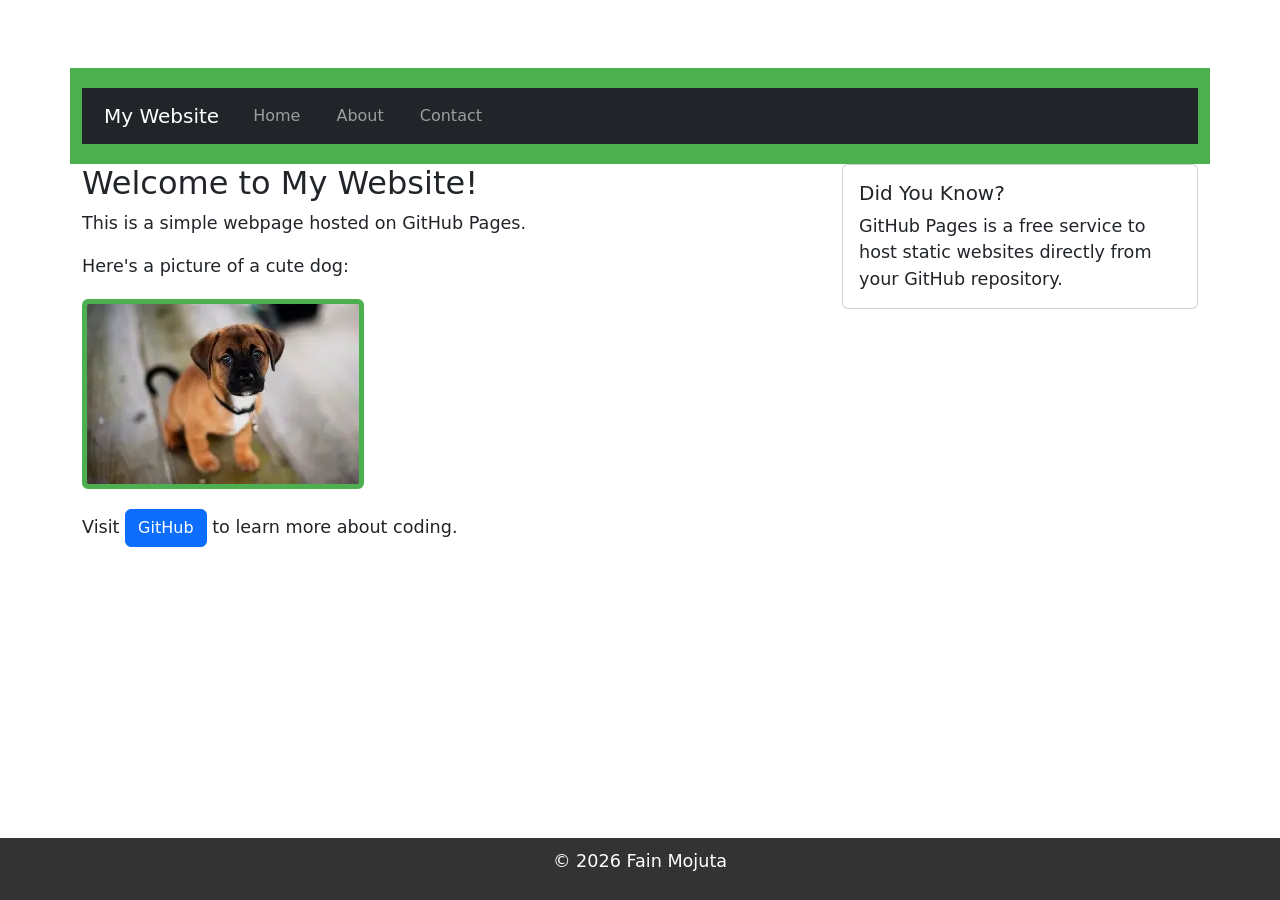
==== index.html @ 813b9f8f "Fix image source and clean up HTML structure" ====
<!DOCTYPE html>

<html lang="en">

<head>

  <meta charset="UTF-8">
  <meta name="viewport" content="width=device-width, initial-scale=1.0">
  <title>My First GitHub Page</title>
  <link rel="stylesheet" href="styles.css">
  <link href="https://cdn.jsdelivr.net/npm/bootstrap@5.3.0/dist/css/bootstrap.min.css" rel="stylesheet"> 
</head>

<body>
     

     <main class="container my-5"> 

    <div class="row"> 
<header> 

    <nav class="navbar navbar-expand-lg navbar-dark bg-dark"> 

        <div class="container"> 

            <a class="navbar-brand" href="index.html">My Website</a> 

            <button class="navbar-toggler" type="button" data-bs-toggle="collapse" data-bs-target="#navbarNav"> 

                <span class="navbar-toggler-icon"></span> 

            </button> 

            <div class="collapse navbar-collapse" id="navbarNav"> 

                <ul class="navbar-nav"> 

                    <li class="nav-item"> 

                        <a class="nav-link" href="index.html">Home</a> 

                    </li> 

                    <li class="nav-item"> 

                        <a class="nav-link" href="about.html">About</a> 

                    </li> 

                    <li class="nav-item"> 

                        <a class="nav-link" href="contact.html">Contact</a> 

                    </li> 

                </ul> 

            </div> 

        </div> 

    </nav> 

</header> 
        <div class="col-md-8"> 

            <h2>Welcome to My Website!</h2> 

            <p>This is a simple webpage hosted on GitHub Pages.</p> 

            <p>Here's a picture of a cute dog:</p> 

            <img src="dog.png.webp" alt="A cute dog" class="img-fluid rounded"> 

            <p class="mt-3">Visit <a href="https://github.com" class="btn btn-primary">GitHub</a> to learn more about coding.</p> 

        </div> 

        <div class="col-md-4"> 

            <div class="card"> 

                <div class="card-body"> 

                    <h5 class="card-title">Did You Know?</h5> 

                    <p class="card-text">GitHub Pages is a free service to host static websites directly from your GitHub repository.</p> 

                </div> 

            </div> 

        </div>
	</div>
	  </main>

      <footer>
        
        <p>&copy; 2026 Fain Mojuta</p>
  
      </footer>
	<script src="https://cdn.jsdelivr.net/npm/@popperjs/core@2.11.6/dist/umd/popper.min.js"></script> 

<script src="https://cdn.jsdelivr.net/npm/bootstrap@5.3.0/dist/js/bootstrap.min.js"></script>

</body>

</html>
---- styles.css ----
body{
	font-family: Arial, sans-serif;
	color: #333;

background-color: #f9f9f9;

margin: 0;

padding: 0;

line-height: 1.6;

}
header {

background-color: #4CAF50;

color: white;

padding: 20px;

text-align: center;

}


header h1 {

margin: 0;

}


nav a {

color: white;

text-decoration: none;

margin: 0 10px;
}
nav a:hover {

text-decoration: underline;

}
main {

padding: 20px;

max-width: 800px;

margin: 0 auto;

}


main img {

max-width: 100%;

height: auto;

display: block;

margin: 20px 0;

}footer {

background-color: #333;

color: white;

text-align: center;

padding: 10px;

position: fixed;

bottom: 0;

width: 100%;

}p {

font-size: 1.1em;

}


a {

color: #4CAF50;

text-decoration: none;

}


a:hover {

text-decoration: underline;

}
img {

border: 5px solid #4CAF50;

border-radius: 10px;

}
main a[href^="mailto:"] {

color: #ff5722;

font-weight: bold;

}
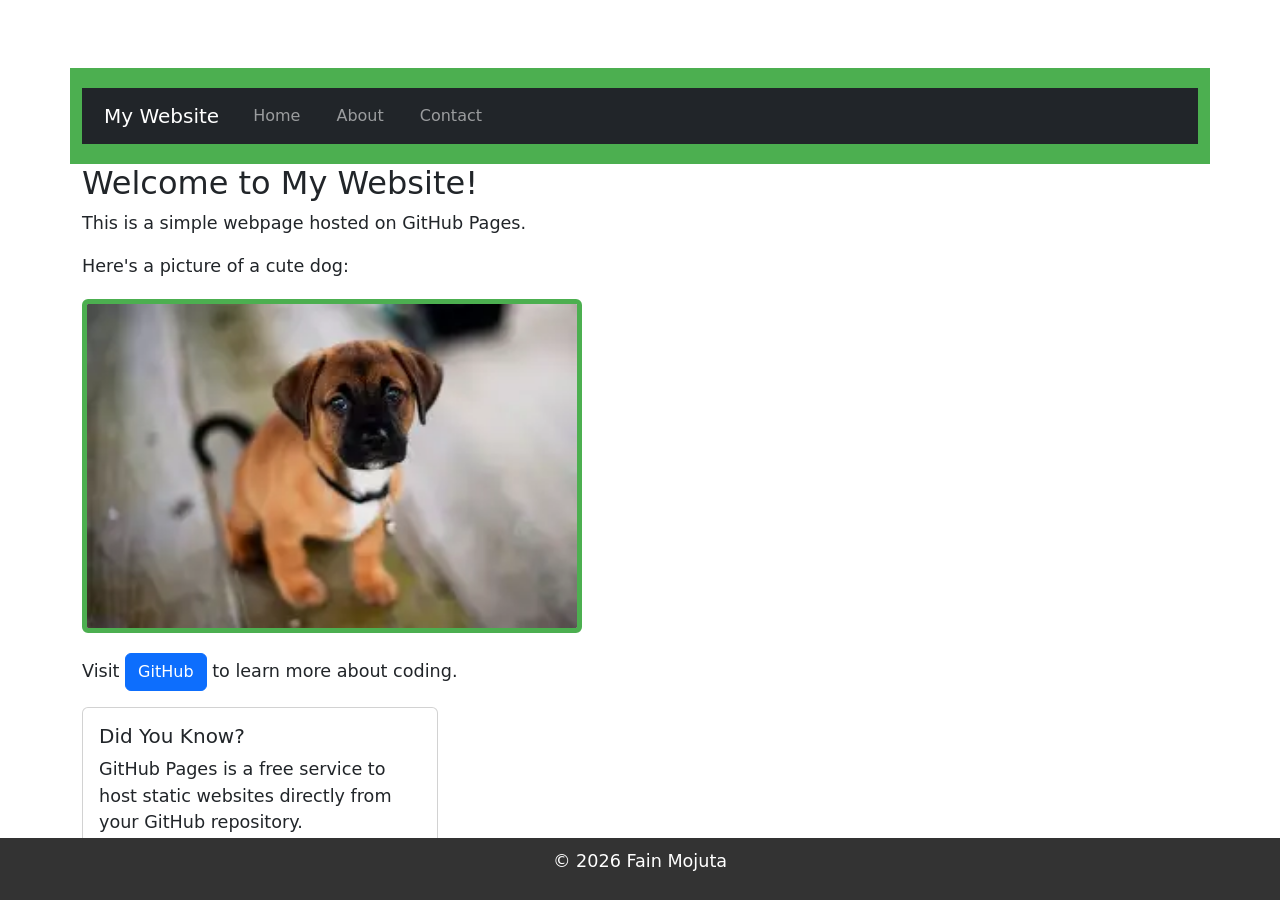
==== commit 903b178e: "Fix HTML structure and update column sizes" ====
--- a/index.html
+++ b/index.html
@@ -62,7 +62,7 @@
     </nav> 
 
 </header> 
-        <div class="col-md-8"> 
+        <div class="col-md-9"> 
 
             <h2>Welcome to My Website!</h2> 
 
@@ -70,7 +70,7 @@
 
             <p>Here's a picture of a cute dog:</p> 
 
-            <img src="dog.png.webp" alt="A cute dog" class="img-fluid rounded"> 
+            <img src="dog.jpg" alt="A cute dog" class="img-fluid rounded" style="width: 500px;"> 
 
             <p class="mt-3">Visit <a href="https://github.com" class="btn btn-primary">GitHub</a> to learn more about coding.</p> 
 
@@ -118,3 +118,5 @@
 
 
 
+
+
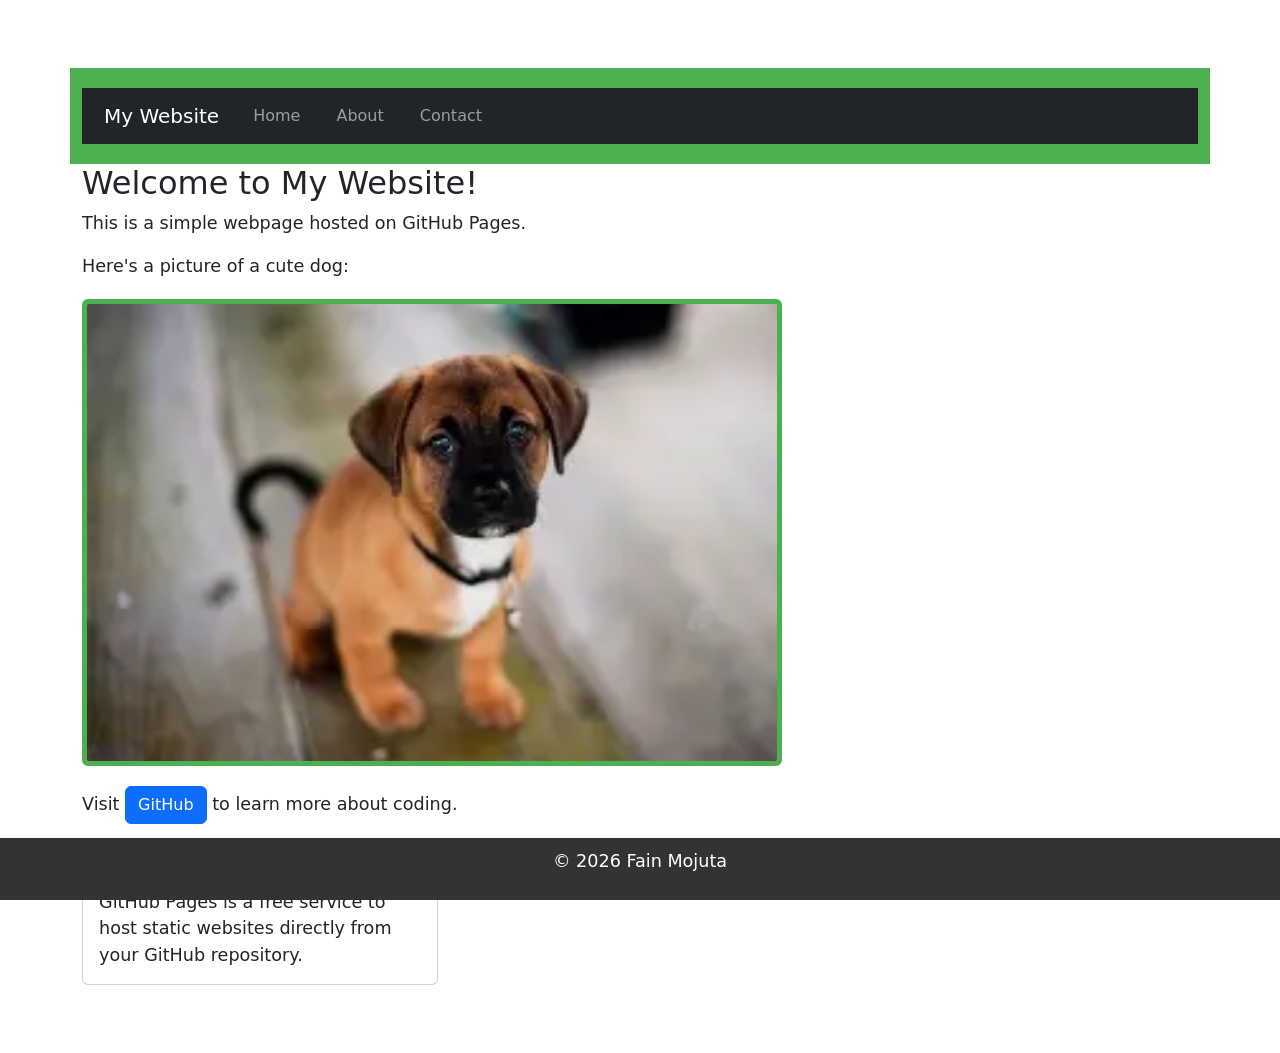
==== commit 63abd7ed: "Modify index.html layout and image size Updated the layout and styling of the webpage, including adj" ====
--- a/index.html
+++ b/index.html
@@ -62,7 +62,7 @@
     </nav> 
 
 </header> 
-        <div class="col-md-9"> 
+        <div class="col-md-11"> 
 
             <h2>Welcome to My Website!</h2> 
 
@@ -70,7 +70,7 @@
 
             <p>Here's a picture of a cute dog:</p> 
 
-            <img src="dog.jpg" alt="A cute dog" class="img-fluid rounded" style="width: 500px;"> 
+            <img src="dog.jpg" alt="A cute dog" class="img-fluid rounded" style="width: 700px;"> 
 
             <p class="mt-3">Visit <a href="https://github.com" class="btn btn-primary">GitHub</a> to learn more about coding.</p> 
 
@@ -120,3 +120,4 @@
 
 
 
+
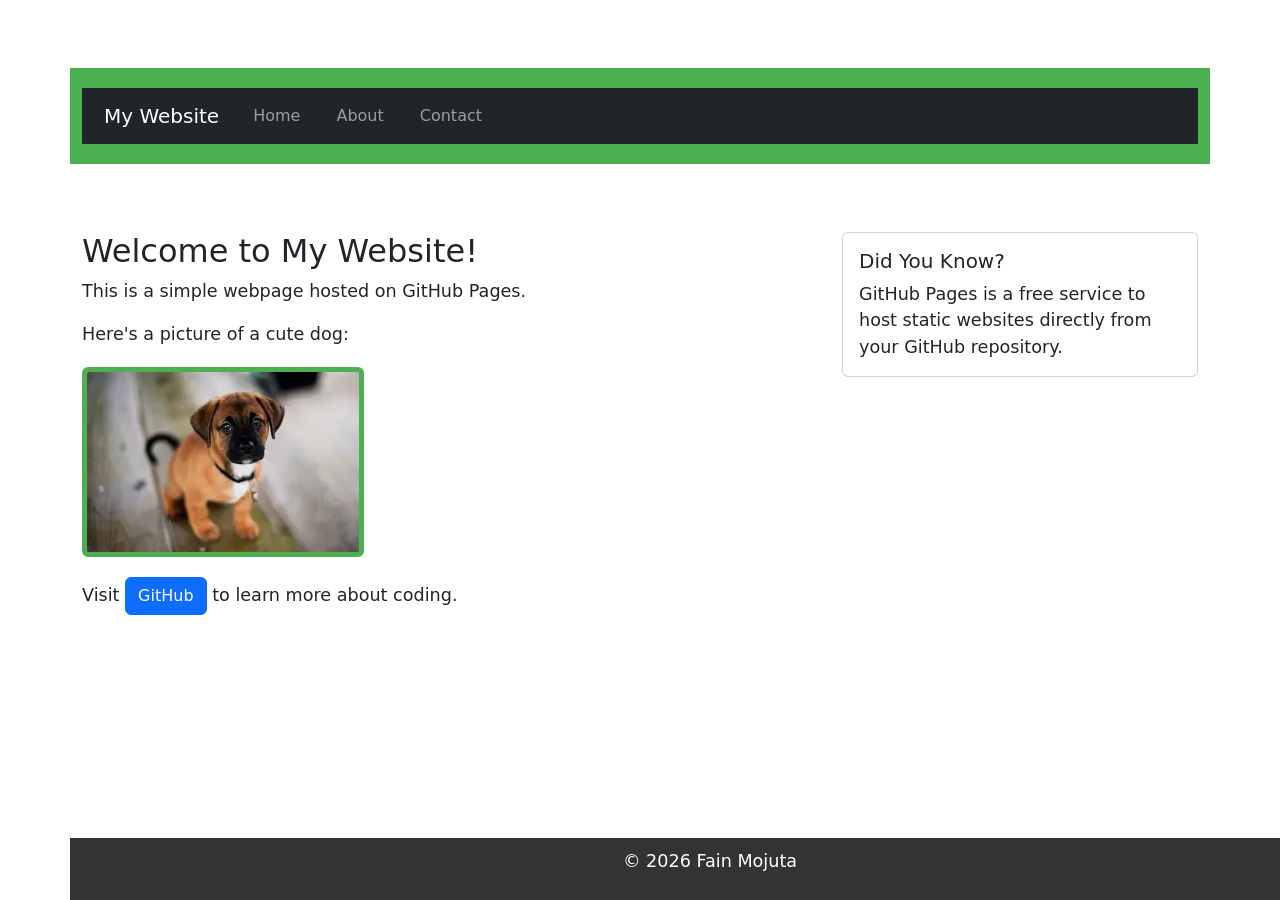
==== commit 37a94e22: "Fix HTML formatting and structure" ====
--- a/index.html
+++ b/index.html
@@ -62,7 +62,9 @@
     </nav> 
 
 </header> 
-        <div class="col-md-11"> 
+	<main class="container my-5">
+		<div class="row">
+        <div class="col-md-8"> 
 
             <h2>Welcome to My Website!</h2> 
 
@@ -70,7 +72,7 @@
 
             <p>Here's a picture of a cute dog:</p> 
 
-            <img src="dog.jpg" alt="A cute dog" class="img-fluid rounded" style="width: 700px;"> 
+            <img src="dog.jpg" alt="A cute dog" class="img-fluid rounded hover move"> 
 
             <p class="mt-3">Visit <a href="https://github.com" class="btn btn-primary">GitHub</a> to learn more about coding.</p> 
 
@@ -121,3 +123,4 @@
 
 
 
+
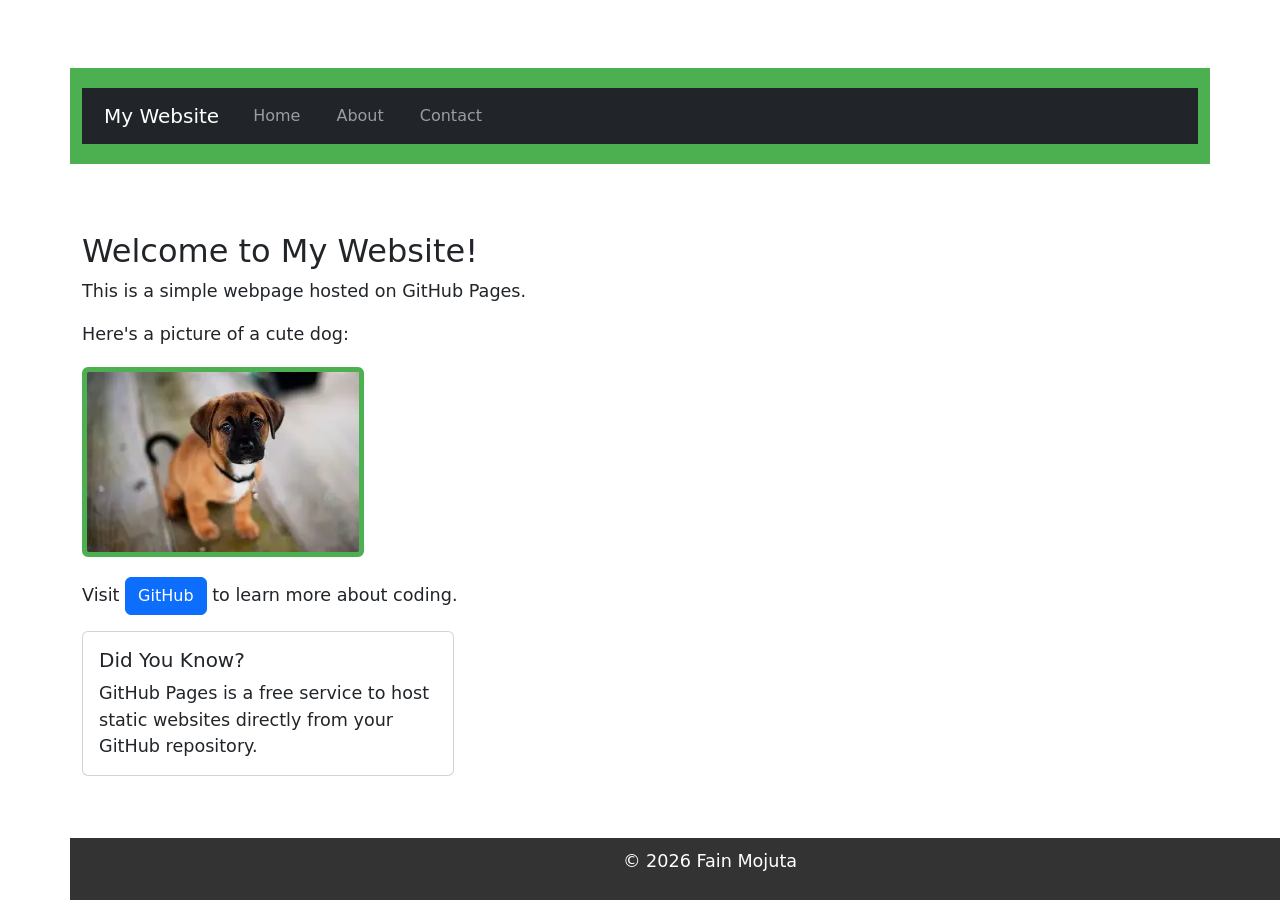
==== commit f357e102: "Fix HTML formatting and structure" ====
--- a/index.html
+++ b/index.html
@@ -72,12 +72,12 @@
 
             <p>Here's a picture of a cute dog:</p> 
 
-            <img src="dog.jpg" alt="A cute dog" class="img-fluid rounded hover move"> 
+            <img src="dog.jpg" alt="A cute dog" class="img-fluid rounded hover-move"> 
 
             <p class="mt-3">Visit <a href="https://github.com" class="btn btn-primary">GitHub</a> to learn more about coding.</p> 
 
         </div> 
-
+		</div>
         <div class="col-md-4"> 
 
             <div class="card"> 
@@ -93,7 +93,7 @@
             </div> 
 
         </div>
-	</div>
+	
 	  </main>
 
       <footer>
@@ -124,3 +124,5 @@
 
 
 
+
+
--- a/styles.css
+++ b/styles.css
@@ -116,4 +116,16 @@
 font-weight: bold;
 
 }
+/* Transition makes the movement smooth instead of instant */
+.hover-move {
+    transition: transform 0.4s cubic-bezier(0.175, 0.885, 0.32, 1.275);
+    cursor: pointer;
+}
 
+/* The action when cursor is placed on the image */
+.hover-move:hover {
+    /* Lifts the dog image up and grows it slightly */
+    transform: translateY(-15px) scale(1.03);
+    box-shadow: 0 10px 20px rgba(0,0,0,0.2); /* Adds a shadow for depth */
+}
+
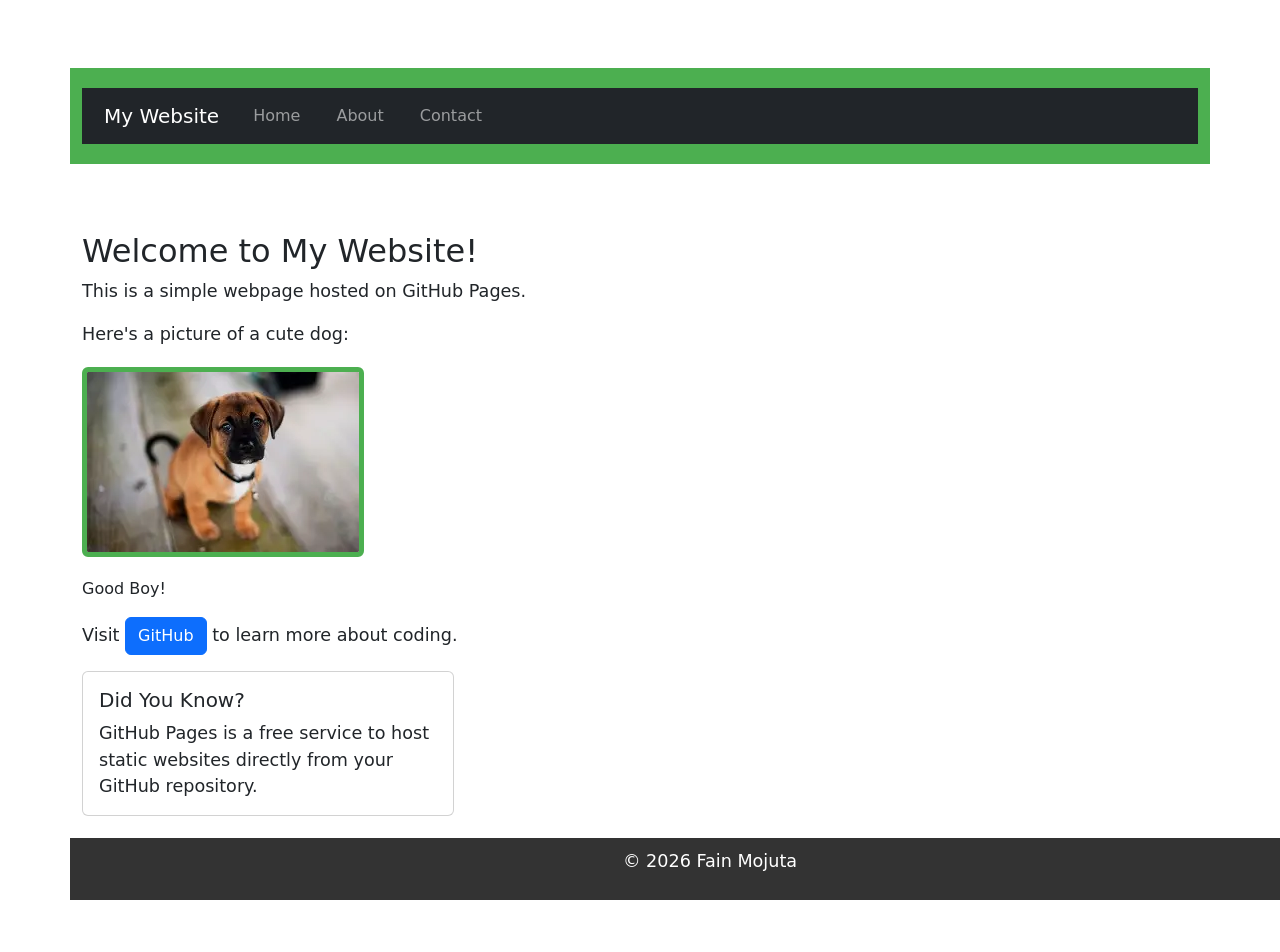
==== commit acb3e3ba: "Enhance dog image with overlay caption Added an overlay to the dog image with a caption." ====
--- a/index.html
+++ b/index.html
@@ -71,11 +71,11 @@
             <p>This is a simple webpage hosted on GitHub Pages.</p> 
 
             <p>Here's a picture of a cute dog:</p> 
-
-            <img src="dog.jpg" alt="A cute dog" class="img-fluid rounded hover-move"> 
-
+         <div class="image-container">
+            <img src="dog.jpg" alt="A cute dog" class="img-fluid rounded hover-move">
+		    <div class="overlay">Good Boy!</div>
+		 </div>
             <p class="mt-3">Visit <a href="https://github.com" class="btn btn-primary">GitHub</a> to learn more about coding.</p> 
-
         </div> 
 		</div>
         <div class="col-md-4"> 
@@ -126,3 +126,4 @@
 
 
 
+
